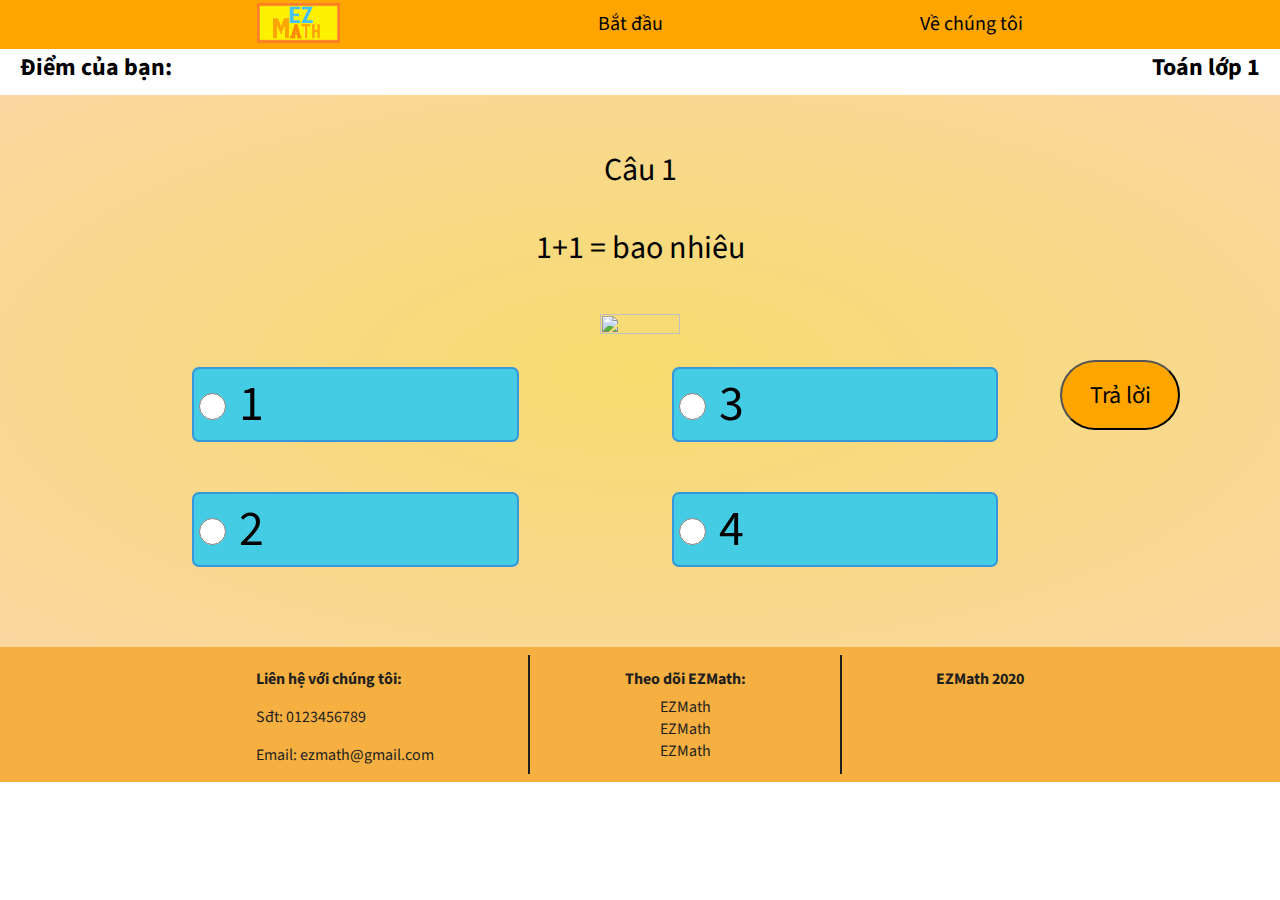
==== project/5CauSoHocL1.html @ 160c0421 "fixed js for quiz" ====
<!DOCTYPE html>
<html lang="en">

<head>
    <meta charset="UTF-8">
    <meta name="viewport" content="width=device-width, initial-scale=1.0">
    <title>Bắt đầu</title>
    <link rel="stylesheet" href="style.css">
    <link href="https://fonts.googleapis.com/css2?family=Source+Sans+Pro&display=swap" rel="stylesheet">
    <script src="https://kit.fontawesome.com/17e19e4432.js" crossorigin="anonymous"></script>
    <script src="https://ajax.googleapis.com/ajax/libs/jquery/3.5.1/jquery.min.js"></script>
</head>

<body>
    <nav>
        <a id="logo-a" href="index.html"><img id="logo" src="./imgs/ez math logo.png" alt=""></a>
        <a href="start.html">
            <p class="nav-links">Bắt đầu</p>
        </a>
        <a href="">
            <p class="nav-links">Về chúng tôi</p>
        </a>
    </nav>
    <div class="quiz-top-container">
        <h2 class="quiz-top" id="score">Điểm của bạn:</h2>
        <h2 class="quiz-top">Toán lớp 1</h2>
    </div>

    <div class="quiz-color">
        <section class="quiz-content">
            <div  class="question-title"> <p id="numberQuestion">Câu 2</p>
                <div id="question-title1" class="question-title1">1+1=mấy</div>
                <img id="question-img" src="" class="question-title1" alt="">
            </div>
            <div class="answers">
                <div class="answer-container">
                    <input type="radio" id="cau-A" name="cauHoi" value="true">
                    <label id="cau-A-" for="cau-A">2</label></div>
                <div class="answer-container">
                    <input type="radio" id="cau-B" name="cauHoi" value="false">
                    <label id="cau-B-" for="cau-B">1</label></div>
            </div>
            <div class="answers">
                <button class="answer-btn orange-btn" id="answerCheck">Trả lời</button>
                <div class="answer-container">
                    <input type="radio" id="cau-C" name="cauHoi" value="false">
                    <label id="cau-C-" for="cau-C">1</label></div>
                <div class="answer-container">
                    <input type="radio" id="cau-D" name="cauHoi" value="false">
                    <label id="cau-D-" for="cau-D">1</label></div>
            </div>
            <h2 id="kiem-tra" class="kiem-tra"></h2>
            <button  class="score-btn orange-btn" id="scoreTrack">Kết thúc</button>
        </section>
    </div>
    <section class="footer">
        <div>
            <h4 class="footer-title">Liên hệ với chúng tôi:</h4>
            <p>Sđt: 0123456789</p>
            <p>Email: ezmath@gmail.com</p>
        </div>
        <hr>
        <div class="footer-2">
            <h4 class="footer-title">Theo dõi EZMath:</h4>
            <div>
                <a href="#"><i class="fab fa-facebook-square"></i>
                    EZMath</a>
            </div>
            <div><a href="#"><i class="fab fa-twitter-square"></i>
                    EZMath</a>
            </div>
            <div><a href="#"><i class="fab fa-instagram-square"></i>
                    EZMath</a>
            </div>
        </div>
        <hr>
        <div>
            <h4 class="footer-title"><i class="far fa-copyright"></i> EZMath 2020</h4>
        </div>
    </section>

    <script src="quiz2.js">
    </script>
</body>

</html>
---- project/style.css ----
html, body{
    font-family: 'Source Sans Pro', sans-serif;
    margin: 0;
    scroll-behavior: smooth;
}
nav{
    width: 100%;
    position: fixed;
    top: 0px;
    background-color: orange;
    display: flex;
    justify-content: space-evenly;
    z-index: 2;
}
#logo{
    height: 40px;
    width: 83px;
    margin-top: 3px;
}
#logo-a{
    justify-self: flex-end;
}
a{
    text-decoration: unset;
    color: unset;
}
.nav-links{
    font-size: 20px;
    margin: unset;
    padding: 10px 0;
    color: black;
}
#title{
    font-size: 100px;
    margin: 0;
    color: #44CCE5;
}
#choose{
    font-size: 40px;
}
#home-page-content{
    text-align: center;
    background-image: url(./imgs/students.jpg);
    background-repeat: no-repeat;
    background-size: cover;
    padding: 110px 0;
}
#start-btn{
    background-color: #5BC0DE;
    color: white;
    font-size: 60px;
    padding: 10px;
    border-radius: 10px;
    border: solid 2px #44BAE5;
}
#desc{
    margin: 0 0 50px 0;
    font-size: 1.2em;
}
#skill1{
    margin: 50px 0;
    display: flex;
    justify-content: space-evenly;
    padding: 0 15%;
}
#skill2{
    display: flex;
    justify-content: space-evenly;
    padding: 0 25%;
}
.skill-btn{
    color: white;
    font-size: 60px;
    padding: 10px 25px;
    border-radius: 10px;
    cursor: pointer;
}
#lop-1{
    background-color: #44BAE5;
    border: solid 2px #3498DB;
}
#lop-2{
    background-color: #2ECC71;
    border: solid 2px #16A085;
}
#lop-3{
    background-color: #F1C40F;
    border: solid 2px #D4AC0D;
}
#lop-4{
    background-color: #F39C12;
    border: solid 2px #D68910;
}
#lop-5{
    background-color: #E74C3C;
    border: solid 2px #CB4335;
}
#giai-toan-btn{
    background-color: #F1C40F;
    border: solid 2px #D4AC0D;
    display: none;
}
#so-hoc-btn{
    background-color: #44BAE5;
    border: solid 2px #3498DB;
    display: none;
}
#hinh-hoc-btn{
    background-color: #2ECC71;
    border: solid 2px #16A085;
    display: none;
}
#cau5-btn{
    background-color: #44BAE5;
    border: solid 2px #3498DB;
    display: none;
}
#cau10-btn{
    background-color: #2ECC71;
    border: solid 2px #16A085;
    display: none;
}
.footer{
    background-color: #F5B041 ;
    padding: 0 20%;
    display: flex;
    color: #1f1f1f;
}
hr{
    border: solid 1px #1f1f1f;
}
.footer-title{
    margin-bottom: 5%;
}
.footer-2{
    text-align: center;
}
.about-us-container{
    display: flex;
    padding: 20px;
}
.about-us-left, .about-us-right{
    width: 50%;
    padding-right: 40px;
}
.about-us-txt{
    border: orange 1px solid;
    border-left-style: none;
    border-right-style: none;
}
.about-us-title{
    text-align: center;
}
input{
    width: 2em; 
    height: 2em;
}
.answers{
    font-size: 50px;
    display: flex;
    justify-content: space-between;
    padding-right: 10%;
    margin-bottom: 50px;
}
.answer-container{
    width: 40%;
    background-color: #44CCE5;
    border: 2px solid #3498DB;
    border-radius: 7px;
}
.answer-btn{
    right: 100px;
}
.orange-btn{
    background-color: orange;
    font-size: x-large;
    font-family: 'Source Sans Pro', sans-serif;
    border-radius: 50px;
    width: 120px; 
    height: 70px;
    position: absolute;
    top: 40vh;
}
.score-btn{
    left: 30px;
    display: none;
}
.quiz-content{
    margin: 0 15% 0 15%;
}
.question-title{
    text-align: center;
    margin: 10px 0 0 0;
    padding-top: 20px;
    font-size: xx-large;
}
.question-title1{
    text-align: center;
    margin: 10px 0 20px 0;
    font-size: xx-large;
}
.quiz-color{
    background-image: radial-gradient(#F7DC6F, #FAD7A0);
}
.quiz-top{
    margin: 0 20px;
}
.quiz-top-container{
    display: flex;
    justify-content: space-between;
    margin-top: 50px;
}
.kiem-tra{
    text-align: center;
    font-size: xx-large;
    color: #28B463;
    margin-bottom: 0;
    padding-bottom: 30px;
}
#question-img{
    height: 30%; 
    width: 30%;
}
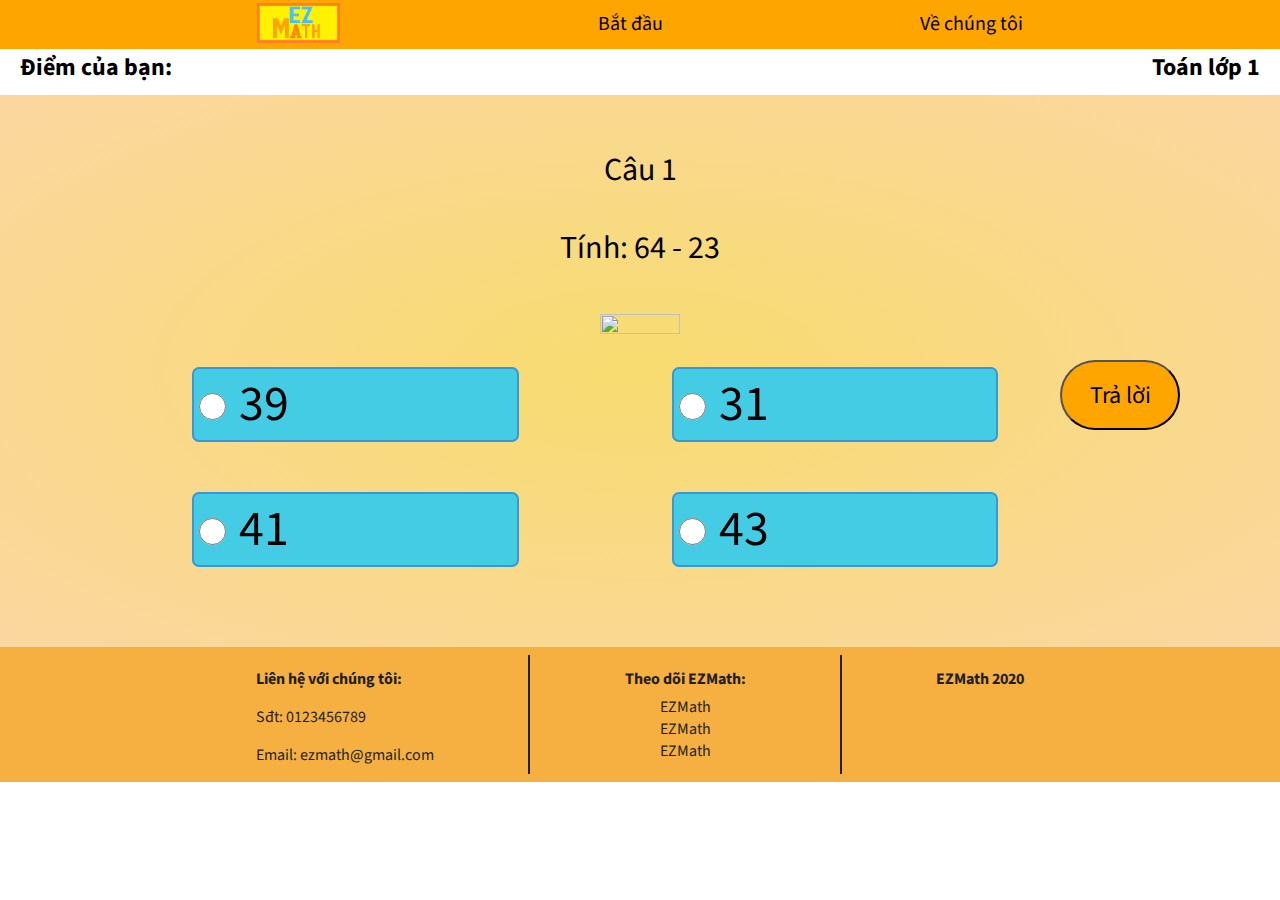
==== commit 08436c89: "kk" ====
--- a/project/5CauSoHocL1.html
+++ b/project/5CauSoHocL1.html
@@ -79,7 +79,7 @@
         </div>
     </section>
 
-    <script src="quiz2.js">
+    <script src="5CauSoHocL1.js">
     </script>
 </body>
 
--- a/project/style.css
+++ b/project/style.css
@@ -180,6 +180,7 @@
     height: 70px;
     position: absolute;
     top: 40vh;
+    outline: none;
 }
 .score-btn{
     left: 30px;
